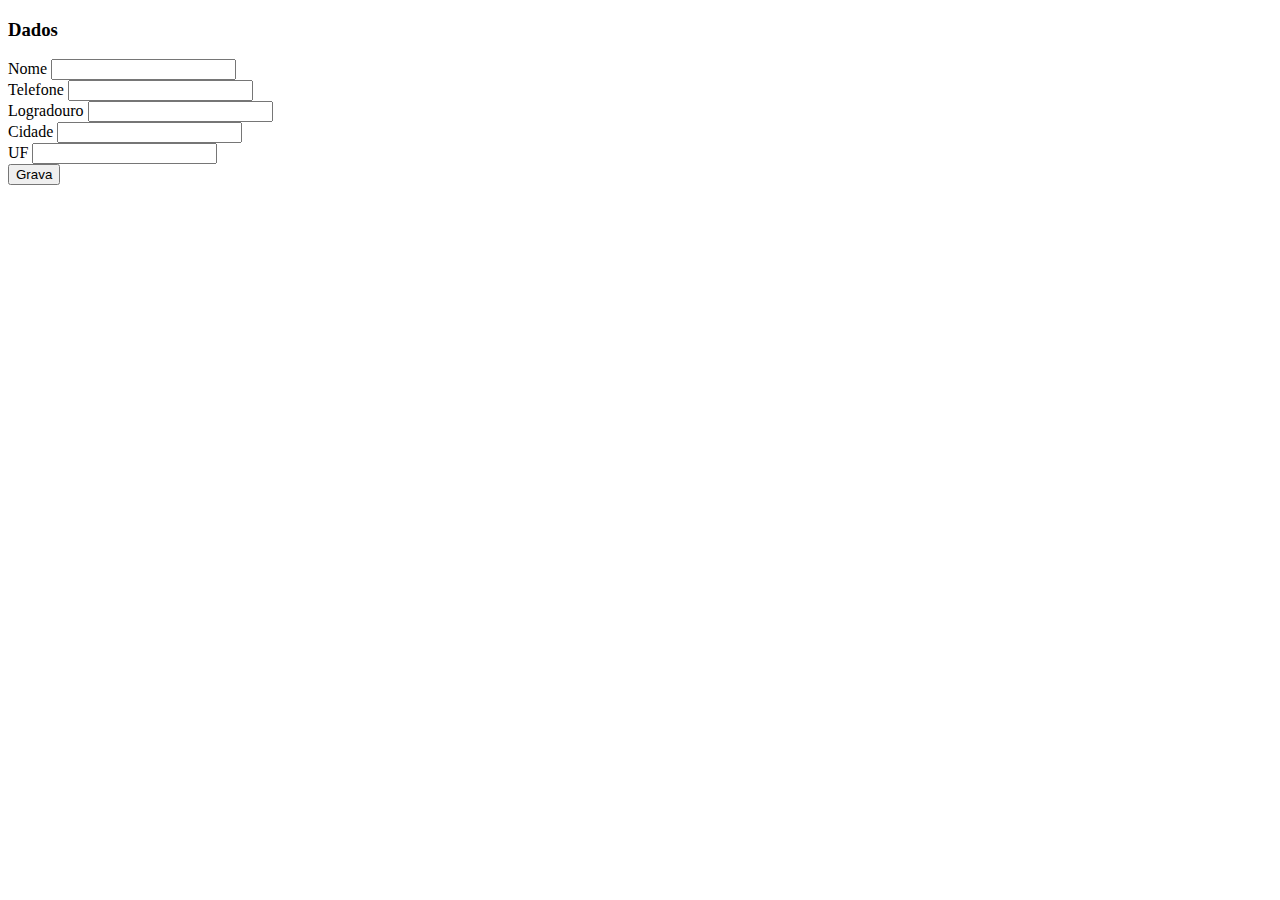
==== src/main/webapp/instituicao.html @ 720ab98b "implementacao tela de instituicao" ====
<!DOCTYPE html>
<html ng-app="formaturaApp">
<head>
	<meta charset="UTF-8">
	<title>Instituicoes</title>
	<script src="lib/angular.min.js"></script>
	<script src="js/instituicao_controller.js"></script>
	<script src="js/instituicao_service.js"></script>
</head>
<body>
	<div ng-controller="InstituicaoController">
		<h3>Dados</h3>
		<form>
			<div>
				<label for="nome">Nome</label>
				<input type="text" ng-model="instituicao.nome" id="nome"/>
			</div>
			
			<div>
				<label for="telefone">Telefone</label>
				<input type="text" ng-model="instituicao.telefone" id="telefone"/>
			</div>
			
			<div>
				<label for="logradouro">Logradouro</label>
				<input type="text" ng-model="instituicao.endereco.logradouro" id="logradouro"/>
			</div>
			
			<div>
				<label for="cidade">Cidade</label>
				<input type="text" ng-model="instituicao.endereco.cidade" id="endereco.cidade"/>
			</div>
			
			<div>
				<label for="uf">UF</label>
				<input type="text" ng-model="uf" id="instituicao.endereco.uf"/>
			</div>
			<button ng-click="grava()">Grava</button>
			
		</form>
	</div>	

</body>
</html>
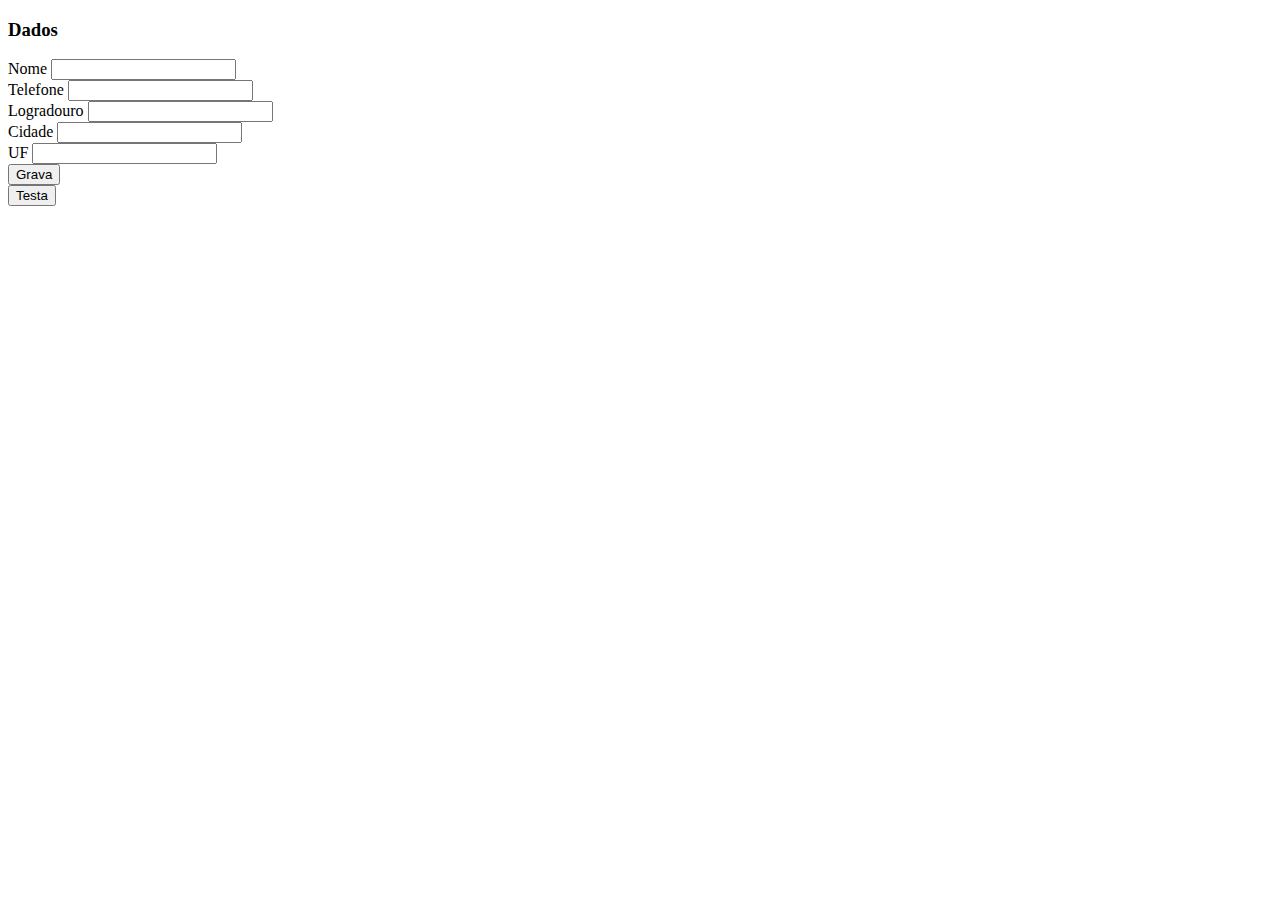
==== commit b65ec19a: "correcao erro da inclusão de instituição." ====
--- a/src/main/webapp/instituicao.html
+++ b/src/main/webapp/instituicao.html
@@ -21,22 +21,22 @@
 				<input type="text" ng-model="instituicao.telefone" id="telefone"/>
 			</div>
 			
-			<div>
+		 <div>
 				<label for="logradouro">Logradouro</label>
 				<input type="text" ng-model="instituicao.endereco.logradouro" id="logradouro"/>
 			</div>
 			
 			<div>
 				<label for="cidade">Cidade</label>
-				<input type="text" ng-model="instituicao.endereco.cidade" id="endereco.cidade"/>
+				<input type="text" ng-model="instituicao.endereco.cidade" id="endereco"/>
 			</div>
 			
 			<div>
 				<label for="uf">UF</label>
-				<input type="text" ng-model="uf" id="instituicao.endereco.uf"/>
-			</div>
-			<button ng-click="grava()">Grava</button>
-			
+				<input type="text" ng-model="instituicao.endereco.uf" id="uf"/>
+			</div> 
+			<button ng-click="grava()">Grava</button> <br/>
+			<button ng-click="testa()">Testa</button>
 		</form>
 	</div>	
 
